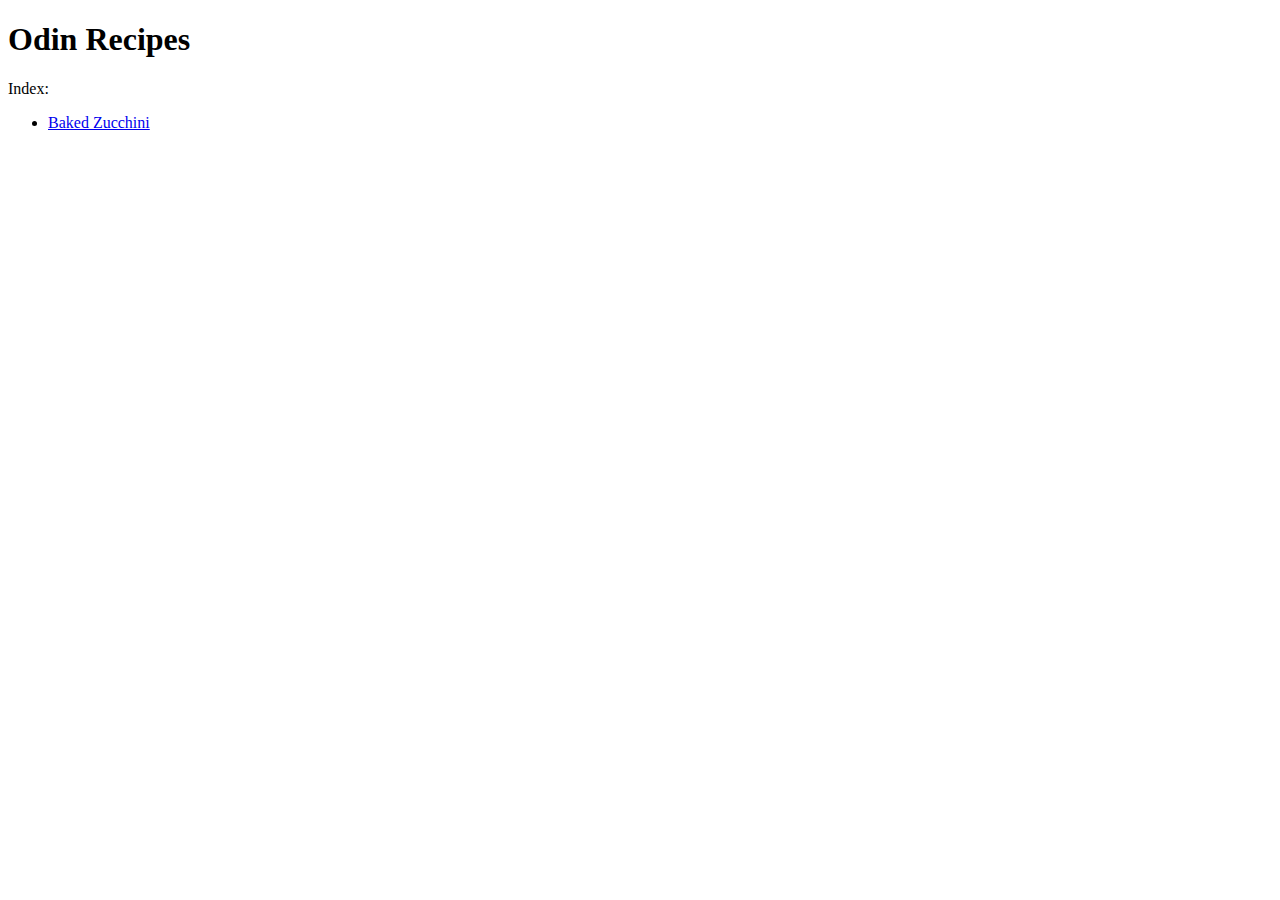
==== index.html @ 33f6e575 "Create index.html and add first recipe" ====
<!DOCTYPE html>
<html>
    <head>
        <meta charset="UTF-8">
        <title>Homepage</title>
    </head>
    <body>
        <h1>Odin Recipes</h1>
        <p>Index:</p>
        <ul>
            <li><a href="recipes/baked-zucchini-recipe.html">Baked Zucchini</a></li>
        </ul>
    </body>
</html>
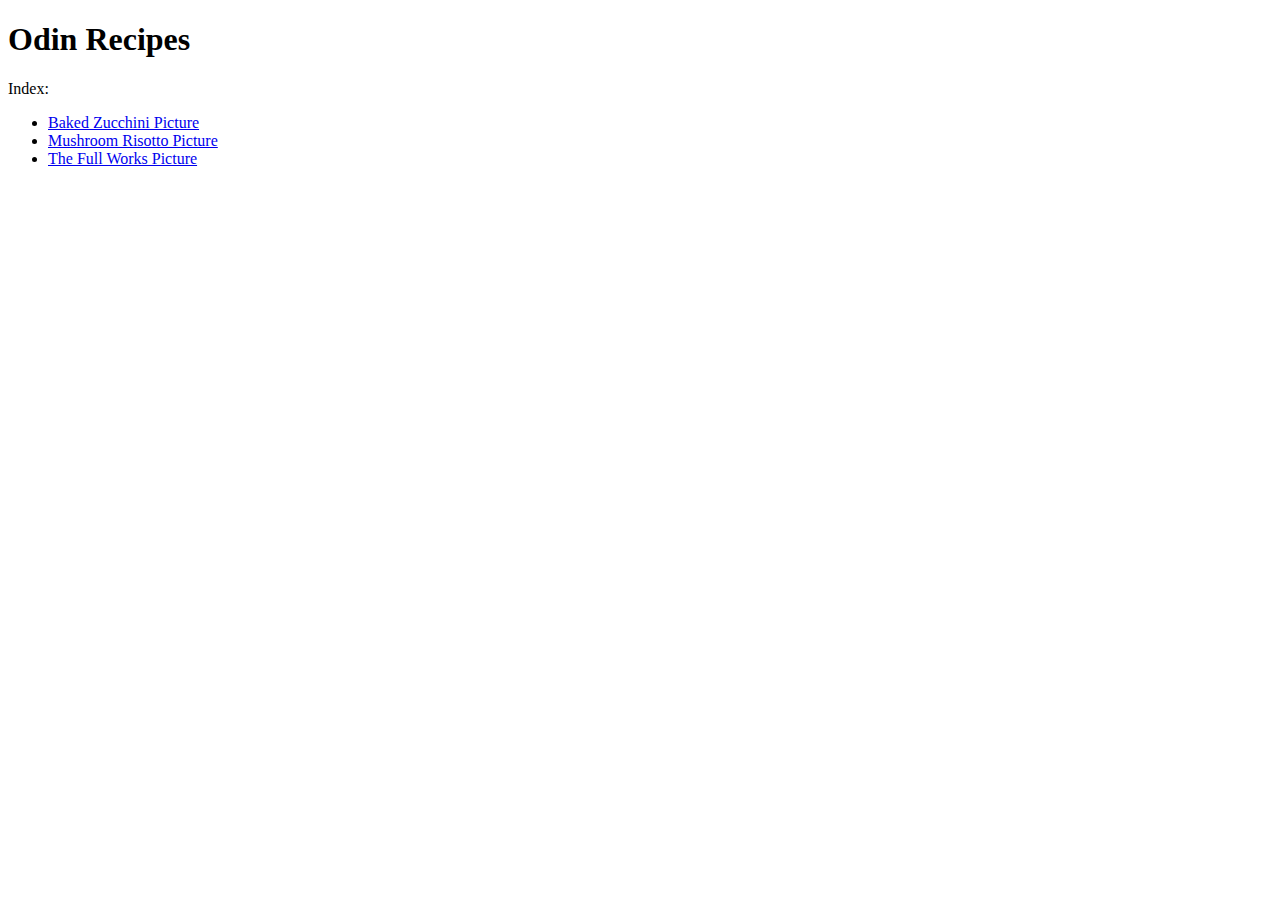
==== commit 3262ba94: "Add recipes and add hyperlinks to Home Page" ====
--- a/index.html
+++ b/index.html
@@ -8,7 +8,9 @@
         <h1>Odin Recipes</h1>
         <p>Index:</p>
         <ul>
-            <li><a href="recipes/baked-zucchini-recipe.html">Baked Zucchini</a></li>
+            <li><a href="recipes/baked-zucchini-recipe.html">Baked Zucchini Picture</a></li>
+            <li><a href="recipes/mushroom-risotto-recipe.html">Mushroom Risotto Picture</a></li>
+            <li><a href="recipes/the-full-works-recipe.html">The Full Works Picture</a></li>
         </ul>
     </body>
 </html>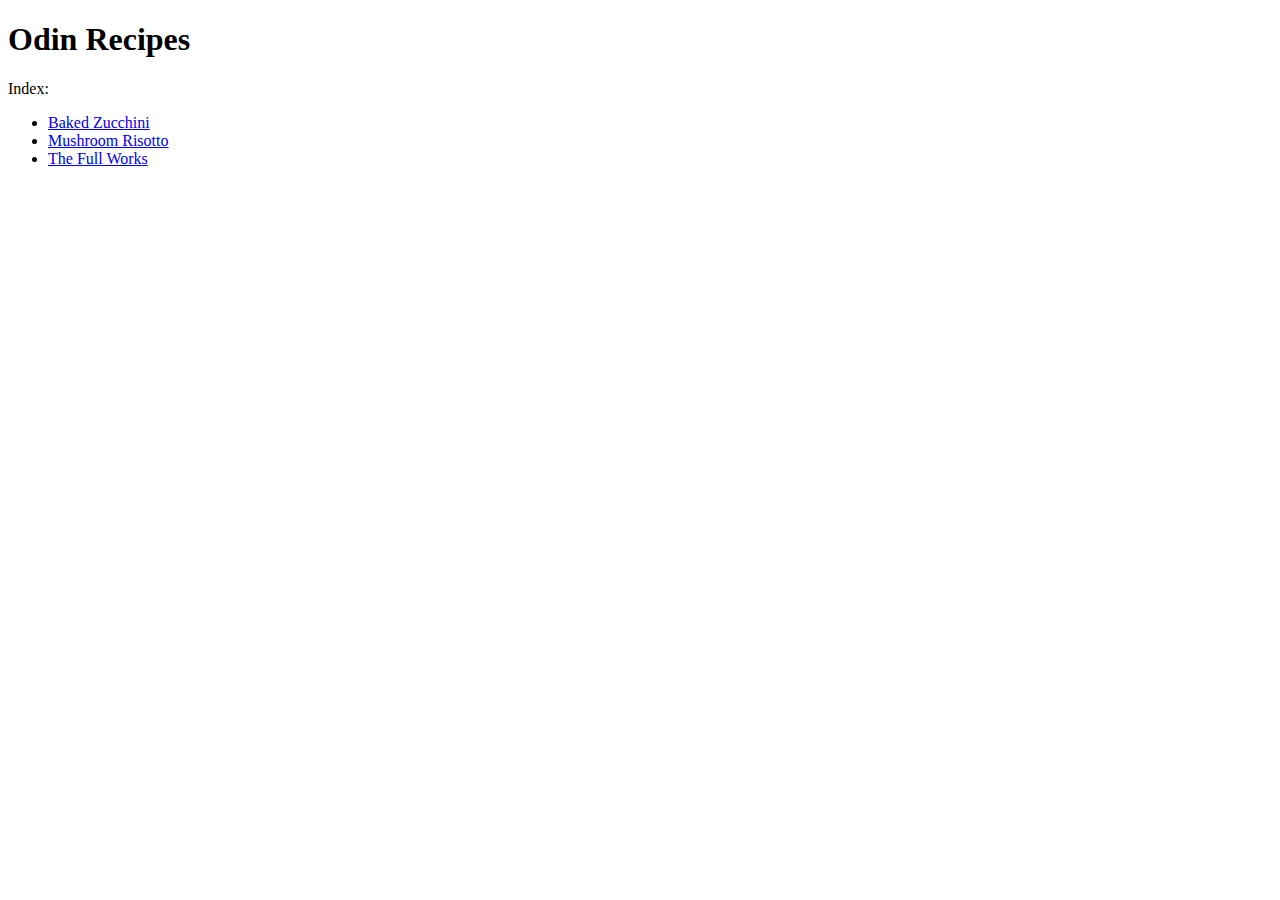
==== commit 9fb7bfec: "Fix typo" ====
--- a/index.html
+++ b/index.html
@@ -8,9 +8,9 @@
         <h1>Odin Recipes</h1>
         <p>Index:</p>
         <ul>
-            <li><a href="recipes/baked-zucchini-recipe.html">Baked Zucchini Picture</a></li>
-            <li><a href="recipes/mushroom-risotto-recipe.html">Mushroom Risotto Picture</a></li>
-            <li><a href="recipes/the-full-works-recipe.html">The Full Works Picture</a></li>
+            <li><a href="recipes/baked-zucchini-recipe.html">Baked Zucchini</a></li>
+            <li><a href="recipes/mushroom-risotto-recipe.html">Mushroom Risotto</a></li>
+            <li><a href="recipes/the-full-works-recipe.html">The Full Works</a></li>
         </ul>
     </body>
 </html>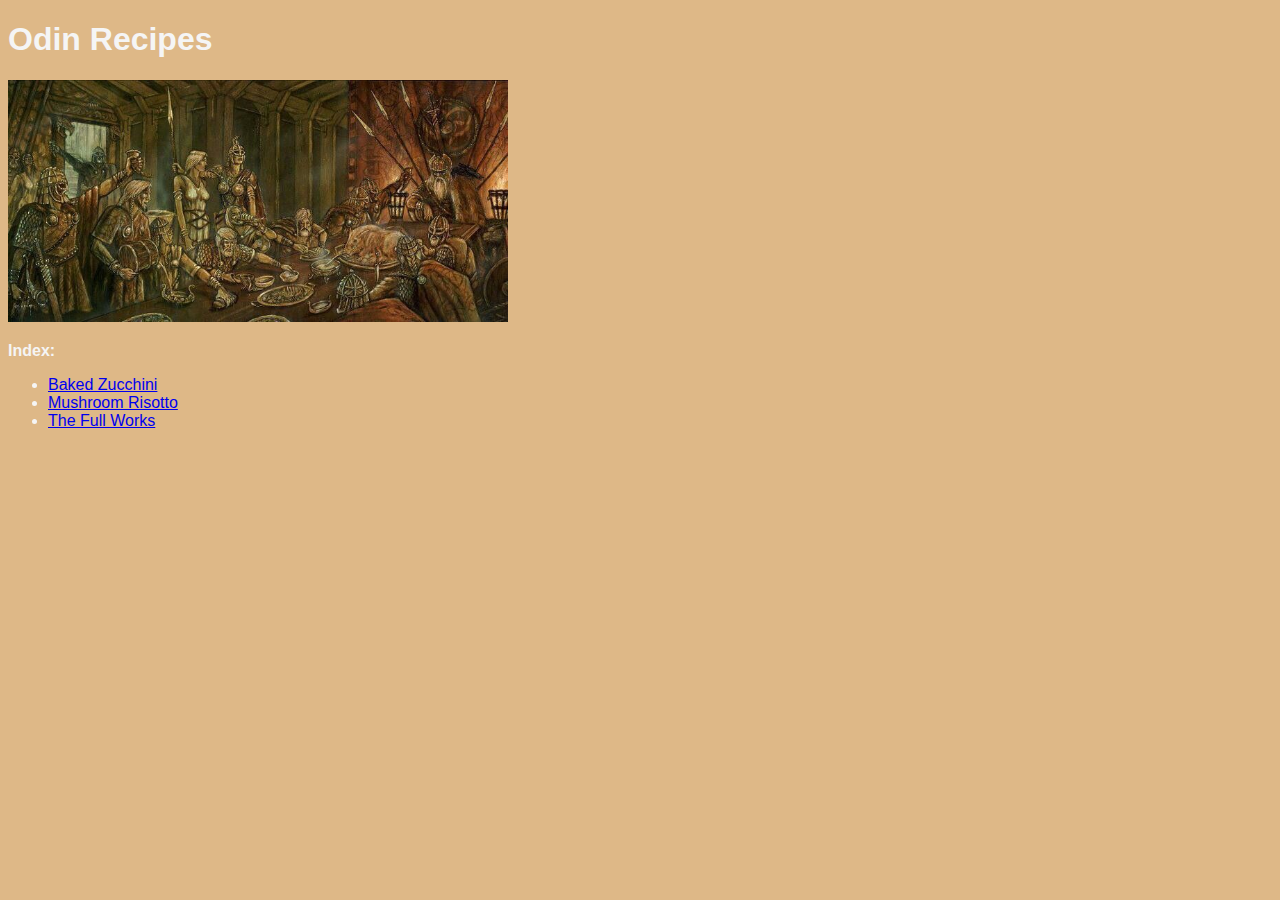
==== commit cdfac13c: "Add style.css and a new home image" ====
--- a/index.html
+++ b/index.html
@@ -3,10 +3,12 @@
     <head>
         <meta charset="UTF-8">
         <title>Homepage</title>
+        <link rel="stylesheet" href="/css/style.css"/>
     </head>
     <body>
         <h1>Odin Recipes</h1>
-        <p>Index:</p>
+        <img src="/img/feast.jpg" alt="Feast Image">
+        <p class="section-title">Index:</p>
         <ul>
             <li><a href="recipes/baked-zucchini-recipe.html">Baked Zucchini</a></li>
             <li><a href="recipes/mushroom-risotto-recipe.html">Mushroom Risotto</a></li>
--- a/css/style.css
+++ b/css/style.css
@@ -0,0 +1,15 @@
+body{
+    font-family: Helvetica, sans-serif;
+    color:whitesmoke;
+    background-color: burlywood;
+    text-align: justify;
+}
+
+img {
+    height: auto;
+    width: 500px;
+}
+
+.section-title{
+    font-weight: 700;
+}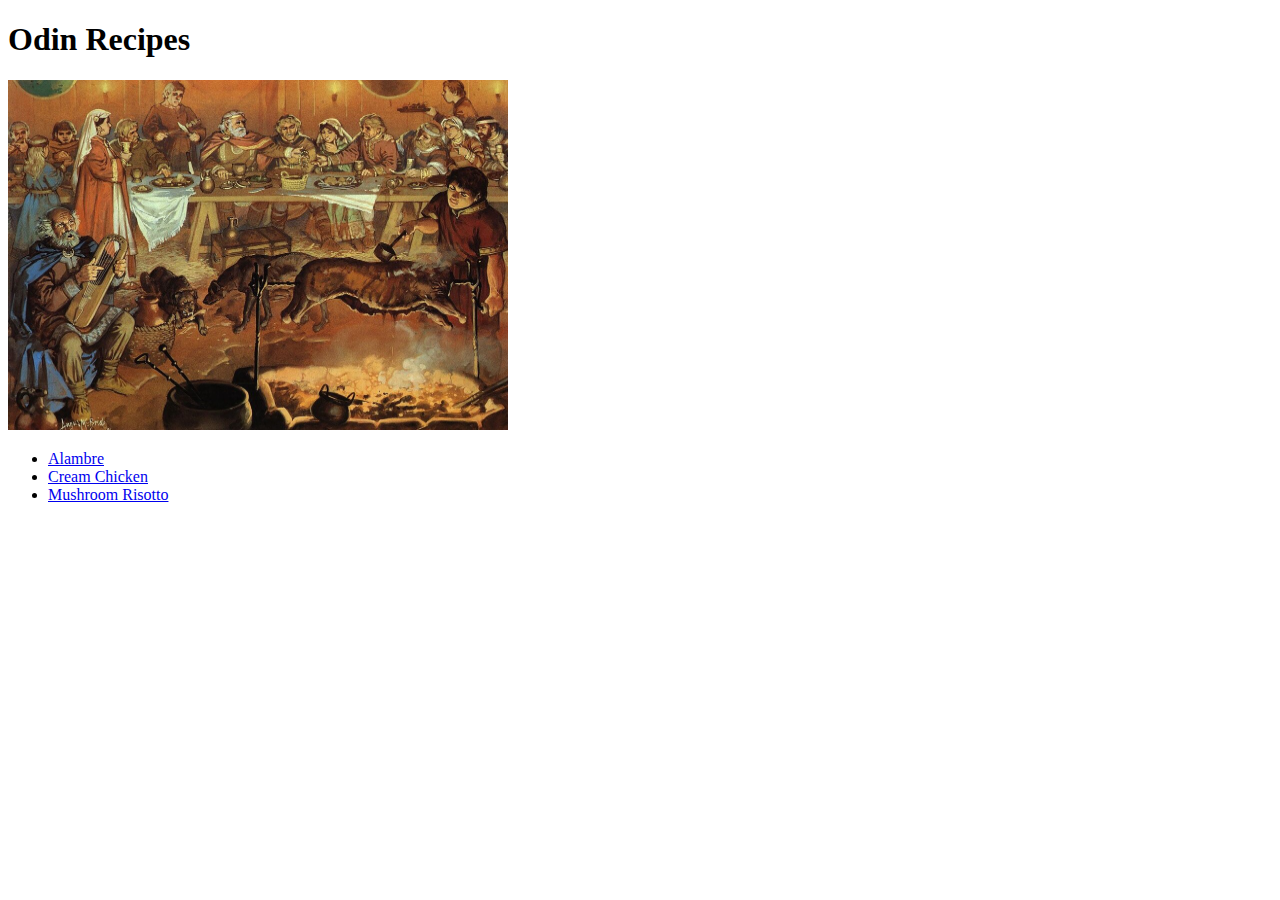
==== commit 99574021: "Create home page" ====
--- a/index.html
+++ b/index.html
@@ -1,18 +1,18 @@
 <!DOCTYPE html>
-<html>
-    <head>
-        <meta charset="UTF-8">
-        <title>Homepage</title>
-        <link rel="stylesheet" href="/css/style.css"/>
-    </head>
-    <body>
-        <h1>Odin Recipes</h1>
-        <img src="/img/feast.jpg" alt="Feast Image">
-        <p class="section-title">Index:</p>
-        <ul>
-            <li><a href="recipes/baked-zucchini-recipe.html">Baked Zucchini</a></li>
-            <li><a href="recipes/mushroom-risotto-recipe.html">Mushroom Risotto</a></li>
-            <li><a href="recipes/the-full-works-recipe.html">The Full Works</a></li>
-        </ul>
-    </body>
+<html lang="en">
+<head>
+	<meta charset="UTF-8">
+	<meta http-equiv="X-UA-Compatible" content="IE=edge">
+	<meta name="viewport" content="width=device-width, initial-scale=1.0">
+	<title>Document</title>
+</head>
+<body>
+	<h1>Odin Recipes</h1>
+	<img src="img/viking-feast.jpeg" width="500" height="350"/>
+	<ul>
+		<li><a href="recipes/alambre.html">Alambre</a></li>
+		<li><a href="recipes/cream-chicken.html">Cream Chicken</a></li>
+		<li><a href="recipes/mushroom-risotto.html">Mushroom Risotto</a></li>
+	</ul>
+</body>
 </html>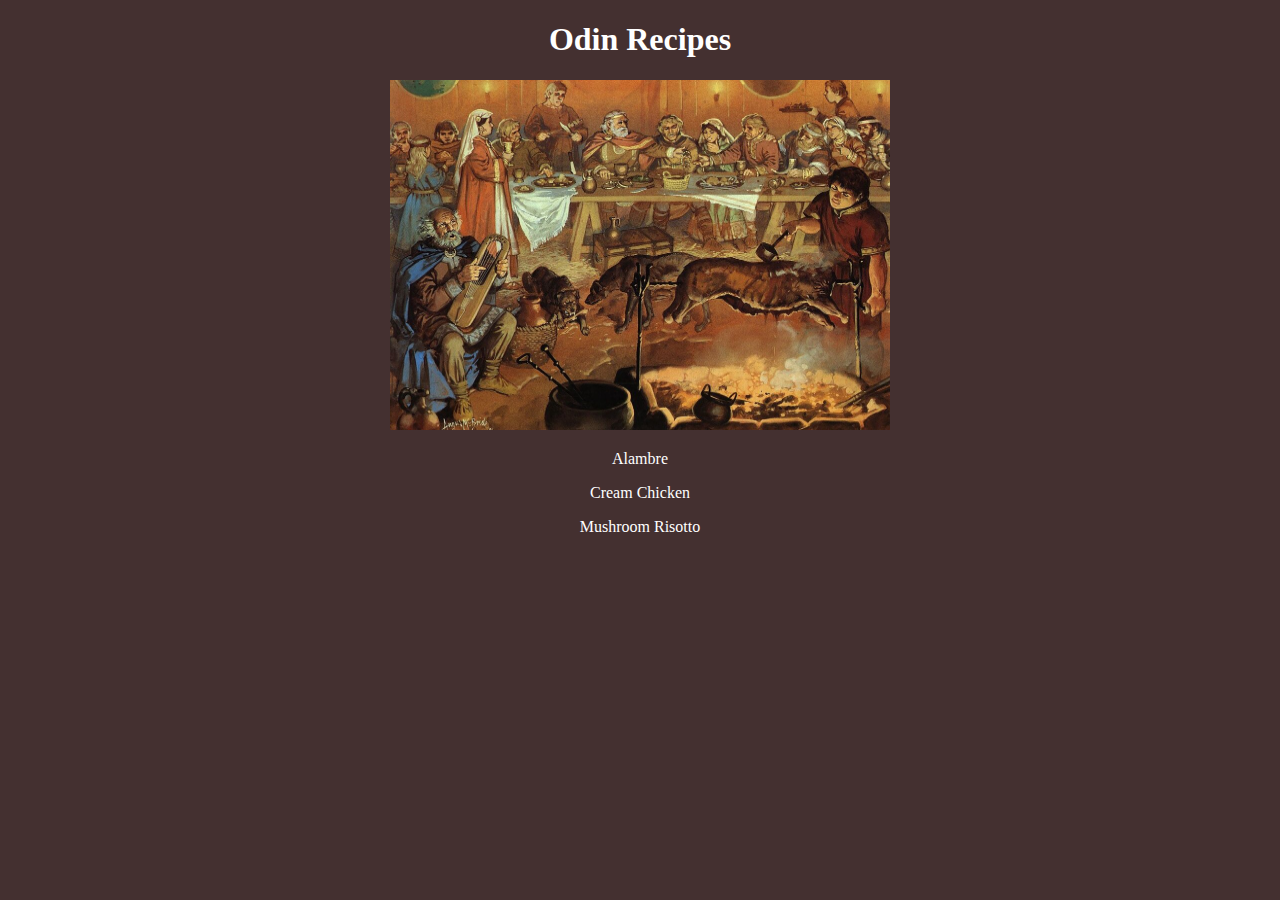
==== commit 612ee60c: "Add css files" ====
--- a/index.html
+++ b/index.html
@@ -4,15 +4,14 @@
 	<meta charset="UTF-8">
 	<meta http-equiv="X-UA-Compatible" content="IE=edge">
 	<meta name="viewport" content="width=device-width, initial-scale=1.0">
+	<link rel="stylesheet" href="css/home.css">
 	<title>Document</title>
 </head>
 <body>
 	<h1>Odin Recipes</h1>
 	<img src="img/viking-feast.jpeg" width="500" height="350"/>
-	<ul>
-		<li><a href="recipes/alambre.html">Alambre</a></li>
-		<li><a href="recipes/cream-chicken.html">Cream Chicken</a></li>
-		<li><a href="recipes/mushroom-risotto.html">Mushroom Risotto</a></li>
-	</ul>
+		<p><a href="recipes/alambre.html">Alambre</a></p>
+		<p><a href="recipes/cream-chicken.html">Cream Chicken</a></p>
+		<p><a href="recipes/mushroom-risotto.html">Mushroom Risotto</a></p>
 </body>
 </html>--- a/css/home.css
+++ b/css/home.css
@@ -0,0 +1,33 @@
+* {
+	text-align: center;
+	background-color: rgb(68, 48, 48);
+}
+
+h1,
+p {
+	color: white;
+}
+
+a:link {
+	color: rgb(255, 255, 255);
+	background-color: transparent;
+	text-decoration: none;
+}
+  
+a:visited {
+	color: pink;
+	background-color: transparent;
+	text-decoration: none;
+}
+  
+a:hover {
+	color: red;
+	background-color: transparent;
+	text-decoration: underline;
+}
+
+a:active {
+	color: yellow;
+	background-color: transparent;
+	text-decoration: underline;
+}